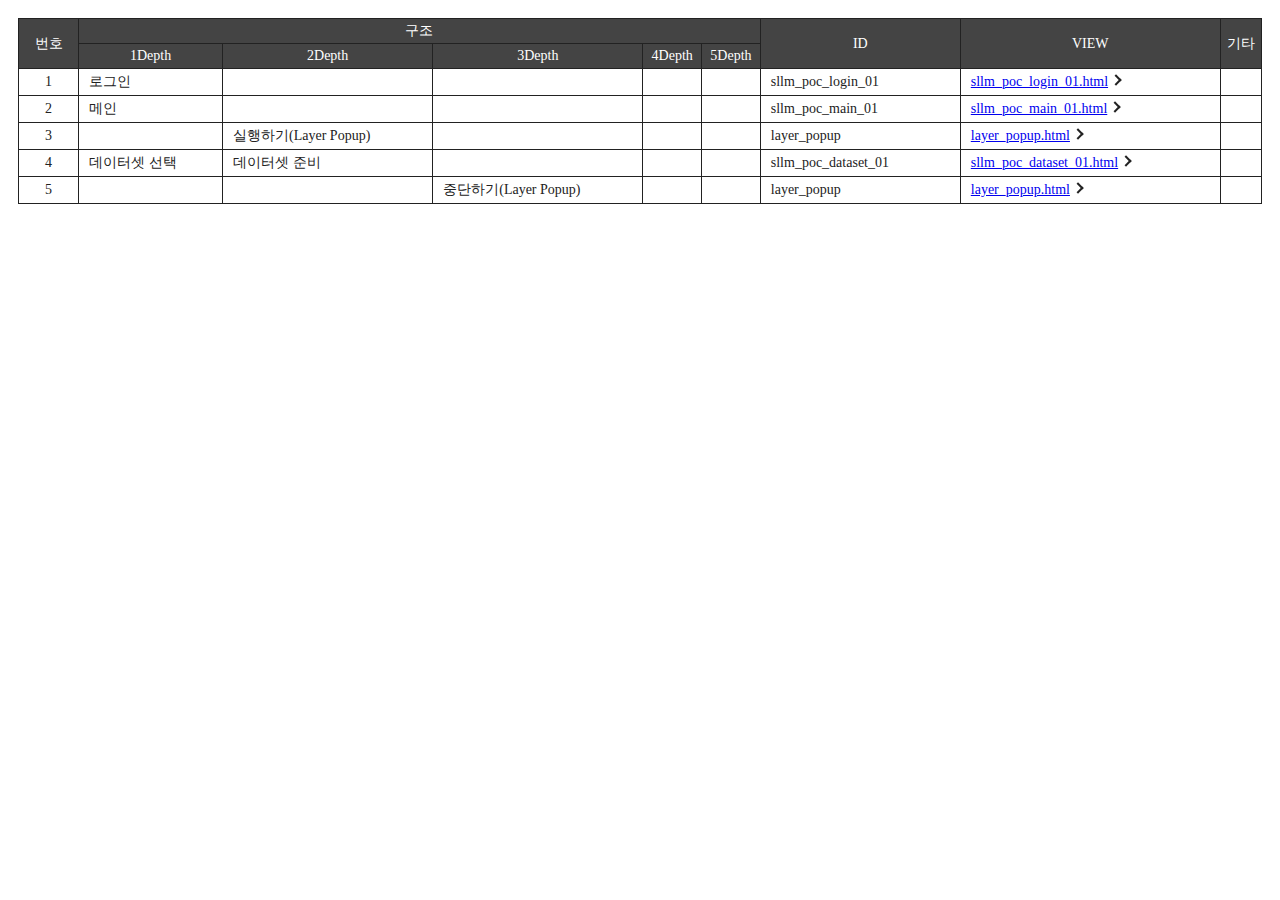
==== index.html @ 71ce5b35 "추가" ====
<!DOCTYPE html>
<html lang="ko">
    <head>
    <meta charset="utf-8" />
    <meta http-equiv="X-UA-Compatible" content="IE=edge"><!-- IE에서만 -->
    <meta name="viewport" content="width=device-width,initial-scale=1.0,minimum-scale=1.0,maximum-scale=1.0,user-scalable=no">
    <title>BLLM PUBLISHING</title>
    <style>
        body{ padding: 10px;}
        .progress p{ font-size: 20px; margin: 0 0 10px 0; display: inline-block;}
        .progress p + p{ margin-left: 50px;}
        table{ width: 100%; border: 1px solid #222; border-bottom: 0; border-right: 0; border-collapse: separate; border-spacing: 0;}
        table th{ height: 22px; background-color: #444; font-weight: 400; font-size: 14px; color: #fff; border-right: 1px solid #222; border-bottom: 1px solid #222;}
        table tbody tr:hover td{ background-color: #e7f8ff;}
        table td{ height: 26px; font-size: 14px; color: #222; padding: 0 10px; border-right: 1px solid #222; border-bottom: 1px solid #222;}
        table td:nth-child(1),
        table td:nth-child(6){ text-align: center;}
        table td a{ position: relative;}
        table td a::after{ width: 6px; height: 6px; content: ""; margin: 0px 0 2px 4px; display: inline-block; border-right: 2px solid #222; border-bottom: 2px solid #222; transform: rotate(-45deg);}
        table tbody tr:hover td.ok,
        table td.ok{ background-color: blue;}
        table td.ok a{ text-decoration: none; color: #fff;}
        table td.ok a:after{ border-color: #fff;}
        table tr.cLine td{ text-decoration: line-through; color: red;}
        table .id-none:hover td,
        table .id-none td{ background-color: #eaeaea; color: #999;}
        table tbody tr:hover td.id-overlap2,
        table td.id-overlap2{ background-color: red; color: #fff;}
        table tbody tr:hover td.id-overlap,
        table td.id-overlap{ background-color: rgb(216, 0, 0); color: #fff;}
        table .template td{ background-color: #bffaae;}
        .txt_red{ color: red;}
    </style>
    </head>
<body>
    <table id="list" class="test">
        <colgroup>
            <col style="width: 60px;" />
            <col style="width: auto;" />
            <col style="width: auto;" />
            <col style="width: auto;" />
            <col style="width: auto;" />
            <col style="width: auto;" />
            <col style="width: 200px;" />
            <col style="width: 260px;" />
            <col style="width: auto;" />
        </colgroup>
        <thead>
            <tr>
                <th scope="col" rowspan="2">번호</th>
                <th scope="col" colspan="5">구조</th>
                <th scope="col" rowspan="2">ID</th>
                <th scope="col" rowspan="2">VIEW</th>
                <th scope="col" rowspan="2">기타</th>
            </tr>
            <tr>
                <th scope="col">1Depth</th>
                <th scope="col">2Depth</th>
                <th scope="col">3Depth</th>
                <th scope="col">4Depth</th>
                <th scope="col">5Depth</th>
            </tr>
        </thead>
        <tbody>
            <tr>
                <td class="no"></td>
                <td>로그인</td>
                <td></td>
                <td></td>
                <td></td>
                <td></td>
                <td class="id">sllm_poc_login_01</td>
                <td class="link"></td>
                <td></td>
            </tr>
            <tr>
                <td class="no"></td>
                <td>메인</td>
                <td></td>
                <td></td>
                <td></td>
                <td></td>
                <td class="id">sllm_poc_main_01</td>
                <td class="link"></td>
                <td></td>
            </tr>
            <tr>
                <td class="no"></td>
                <td></td>
                <td>실행하기(Layer Popup)</td>
                <td></td>
                <td></td>
                <td></td>
                <td class="id">layer_popup</td>
                <td class="link"></td>
                <td></td>
            </tr>
            <tr>
                <td class="no"></td>
                <td>데이터셋 선택</td>
                <td>데이터셋 준비</td>
                <td></td>
                <td></td>
                <td></td>
                <td class="id">sllm_poc_dataset_01</td>
                <td class="link"></td>
                <td></td>
            </tr>
            <tr>
                <td class="no"></td>
                <td></td>
                <td></td>
                <td>중단하기(Layer Popup)</td>
                <td></td>
                <td></td>
                <td class="id">layer_popup</td>
                <td class="link"></td>
                <td></td>
            </tr>
        </tbody>
    </table>

    <script type="text/javascript">
        // const list = {
        //     id : function(){
        //         const table = document.querySelector("#list tbody");
        //         const trAll = table.querySelectorAll("tr");
        //         trAll.forEach(function(tr,index){
        //             const no = tr.querySelector(".no");
        //             no.innerHTML = index+1;
        //         });
        //     }
        // }
        // list.id();

        const list = {
            id : function(){
                const table = document.querySelector("#list tbody");
                const trAll = table.querySelectorAll("tr");
                trAll.forEach(function(tr,index){
                    const no = tr.querySelector(".no");
                    const _link = tr.querySelector(".link");
                    const _id = tr.querySelector(".id").innerHTML;
                    no.innerHTML = index+1;
                    _link.innerHTML = "<a href='html/"+_id+".html' target='_blank'>"+_id+".html</a>";
                });
            }
        }
        list.id();
    </script>
</body>
</html>
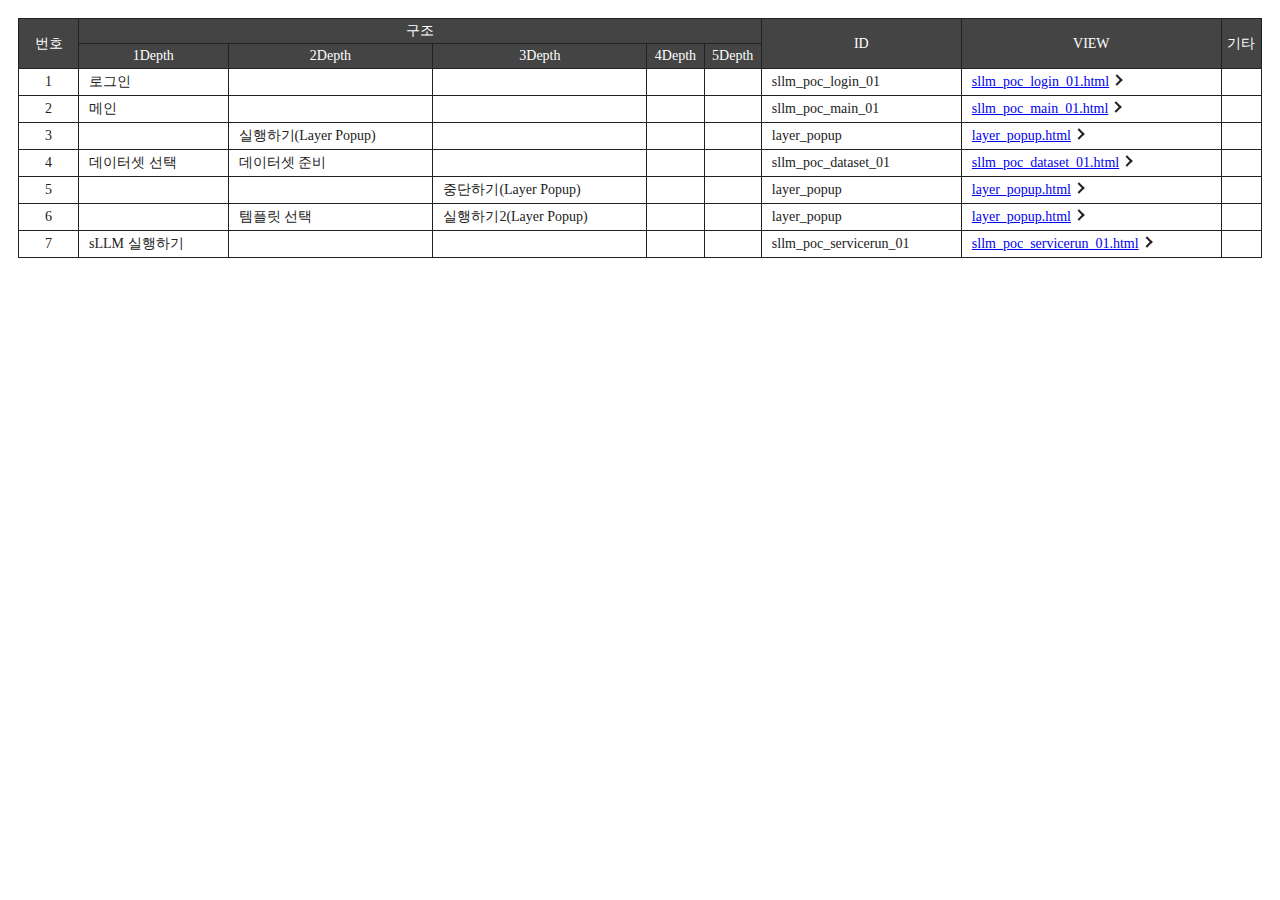
==== commit e6cdb5e9: "sLLM 실행하기 추가" ====
--- a/index.html
+++ b/index.html
@@ -117,6 +117,28 @@
                 <td class="link"></td>
                 <td></td>
             </tr>
+            <tr>
+                <td class="no"></td>
+                <td></td>
+                <td>템플릿 선택</td>
+                <td>실행하기2(Layer Popup)</td>
+                <td></td>
+                <td></td>
+                <td class="id">layer_popup</td>
+                <td class="link"></td>
+                <td></td>
+            </tr>
+            <tr>
+                <td class="no"></td>
+                <td>sLLM 실행하기</td>
+                <td></td>
+                <td></td>
+                <td></td>
+                <td></td>
+                <td class="id">sllm_poc_servicerun_01</td>
+                <td class="link"></td>
+                <td></td>
+            </tr>
         </tbody>
     </table>
 
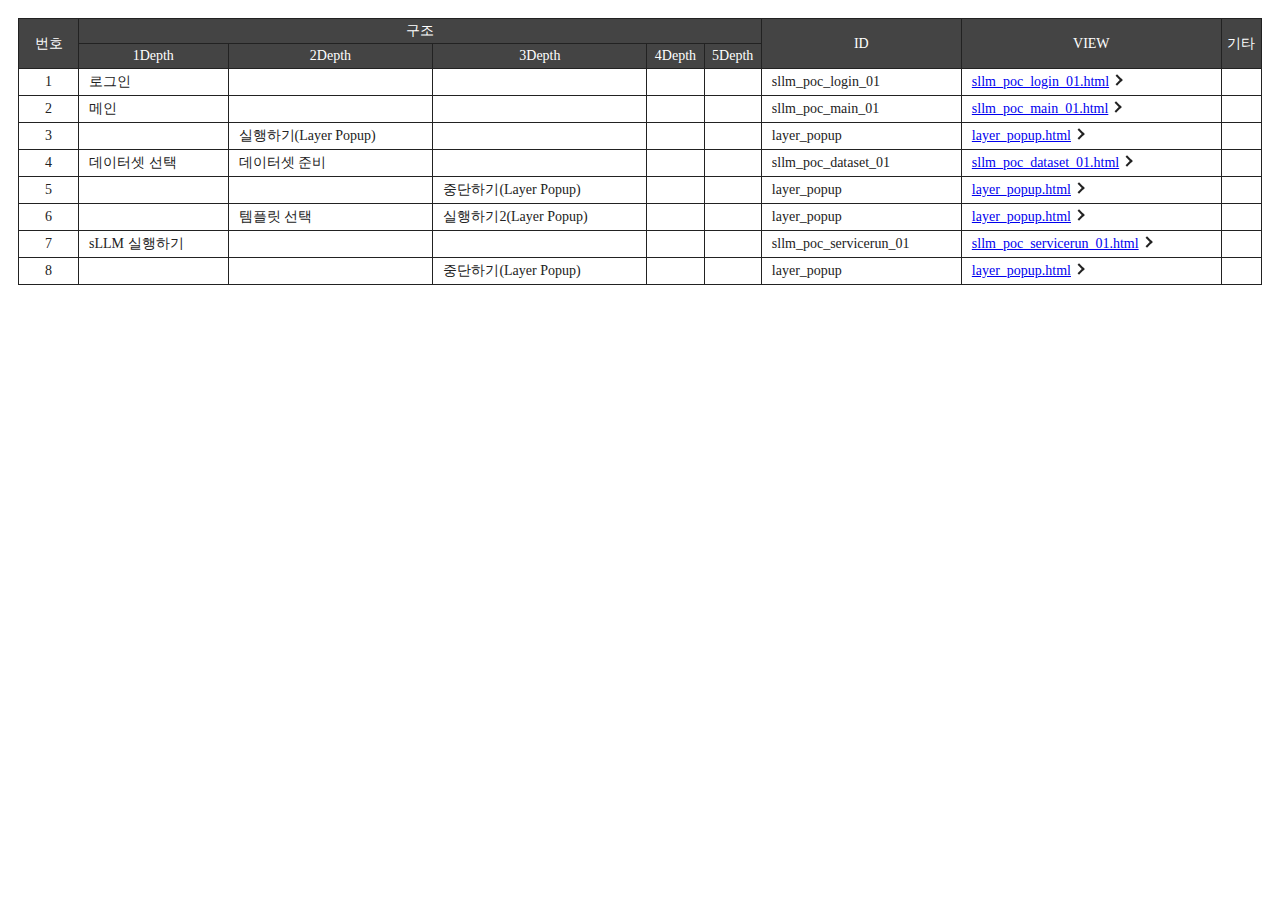
==== commit 4487a11f: "중단하기 팝업 추가" ====
--- a/index.html
+++ b/index.html
@@ -139,6 +139,17 @@
                 <td class="link"></td>
                 <td></td>
             </tr>
+            <tr>
+                <td class="no"></td>
+                <td></td>
+                <td></td>
+                <td>중단하기(Layer Popup)</td>
+                <td></td>
+                <td></td>
+                <td class="id">layer_popup</td>
+                <td class="link"></td>
+                <td></td>
+            </tr>
         </tbody>
     </table>
 
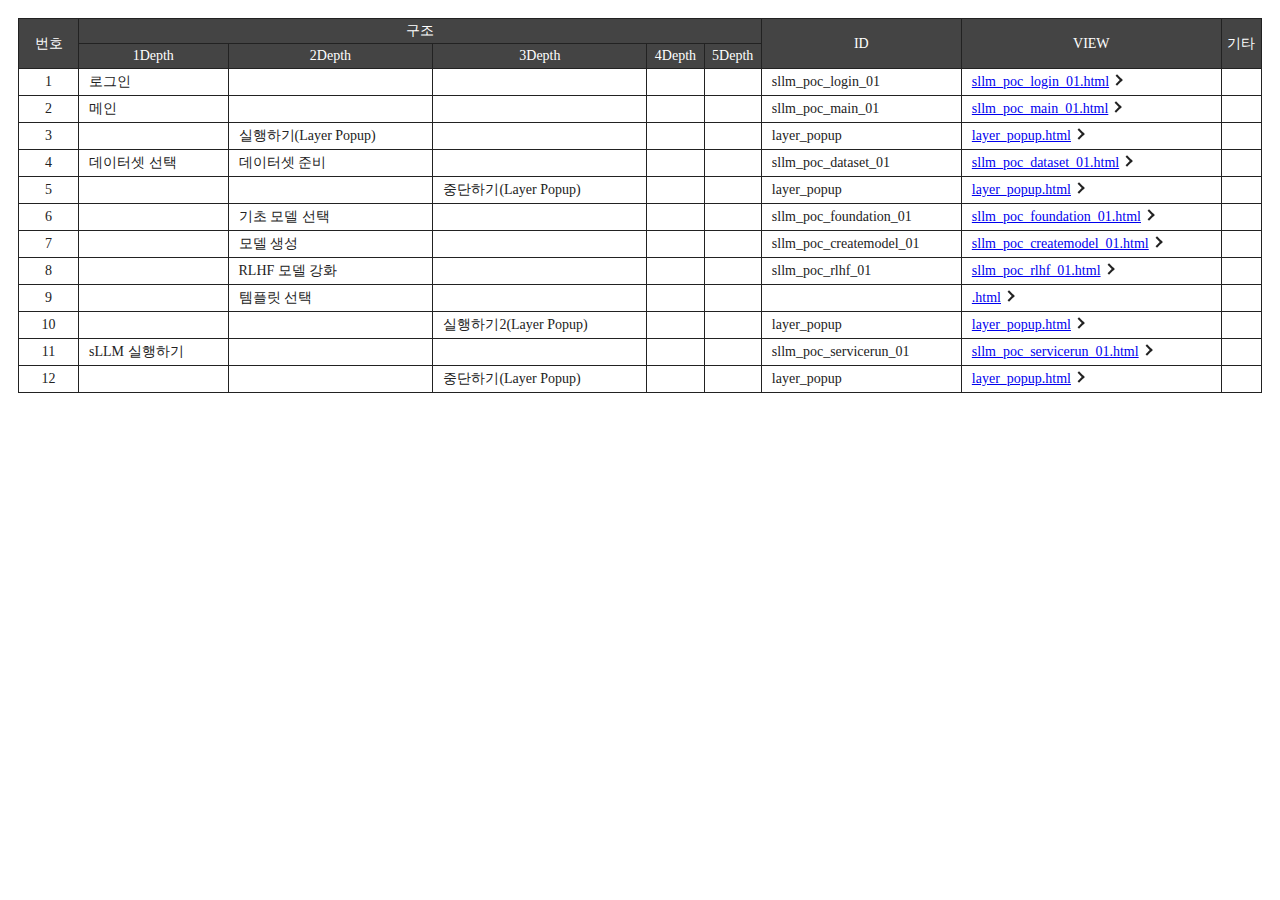
==== commit 809fdf75: "RLHF모델강화 완료" ====
--- a/index.html
+++ b/index.html
@@ -120,7 +120,51 @@
             <tr>
                 <td class="no"></td>
                 <td></td>
+                <td>기초 모델 선택</td>
+                <td></td>
+                <td></td>
+                <td></td>
+                <td class="id">sllm_poc_foundation_01</td>
+                <td class="link"></td>
+                <td></td>
+            </tr>
+            <tr>
+                <td class="no"></td>
+                <td></td>
+                <td>모델 생성</td>
+                <td></td>
+                <td></td>
+                <td></td>
+                <td class="id">sllm_poc_createmodel_01</td>
+                <td class="link"></td>
+                <td></td>
+            </tr>
+            <tr>
+                <td class="no"></td>
+                <td></td>
+                <td>RLHF 모델 강화</td>
+                <td></td>
+                <td></td>
+                <td></td>
+                <td class="id">sllm_poc_rlhf_01</td>
+                <td class="link"></td>
+                <td></td>
+            </tr>
+            <tr>
+                <td class="no"></td>
+                <td></td>
                 <td>템플릿 선택</td>
+                <td></td>
+                <td></td>
+                <td></td>
+                <td class="id"></td>
+                <td class="link"></td>
+                <td></td>
+            </tr>
+            <tr>
+                <td class="no"></td>
+                <td></td>
+                <td></td>
                 <td>실행하기2(Layer Popup)</td>
                 <td></td>
                 <td></td>
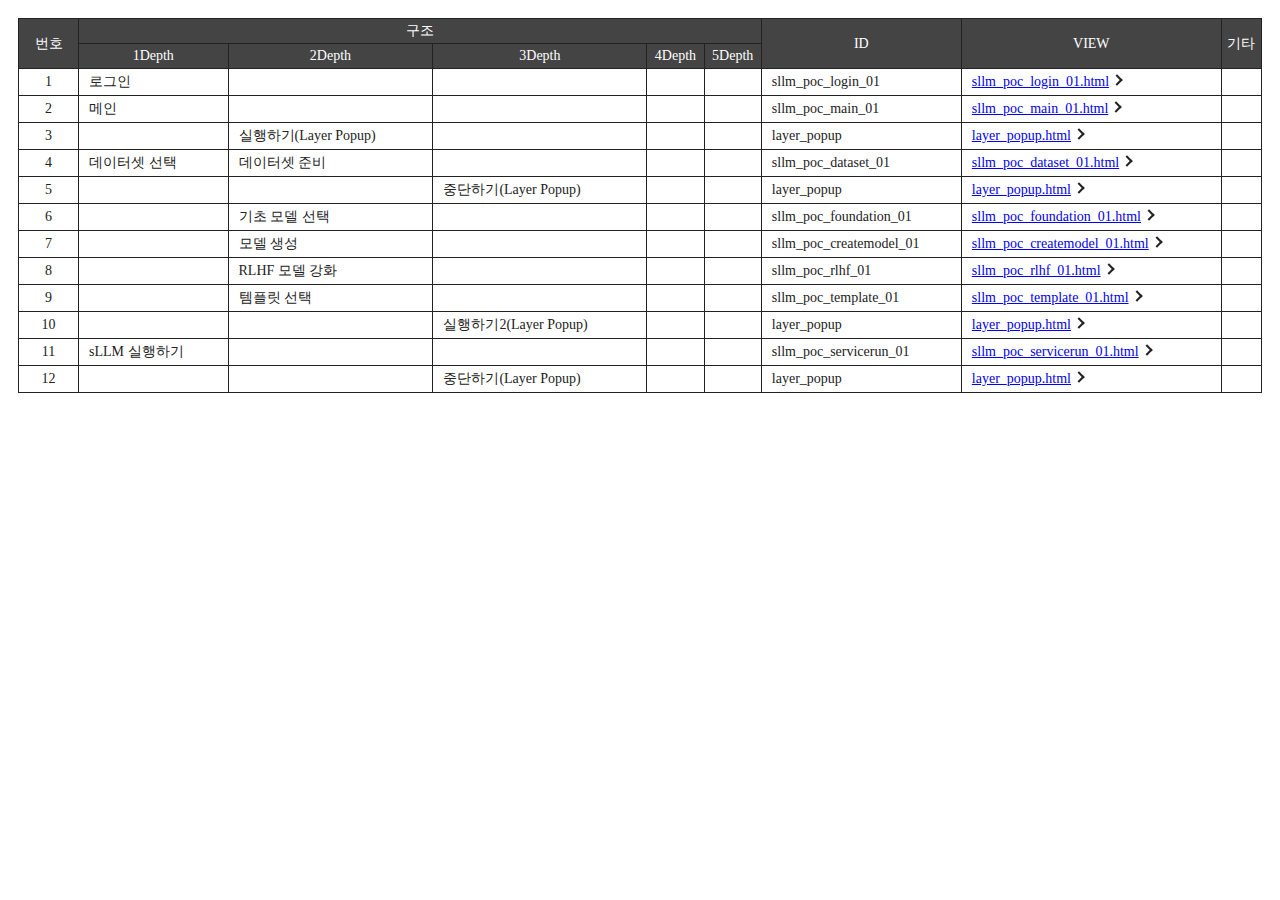
==== commit 01dc3aa8: "템플릿선택 완료" ====
--- a/index.html
+++ b/index.html
@@ -157,7 +157,7 @@
                 <td></td>
                 <td></td>
                 <td></td>
-                <td class="id"></td>
+                <td class="id">sllm_poc_template_01</td>
                 <td class="link"></td>
                 <td></td>
             </tr>
